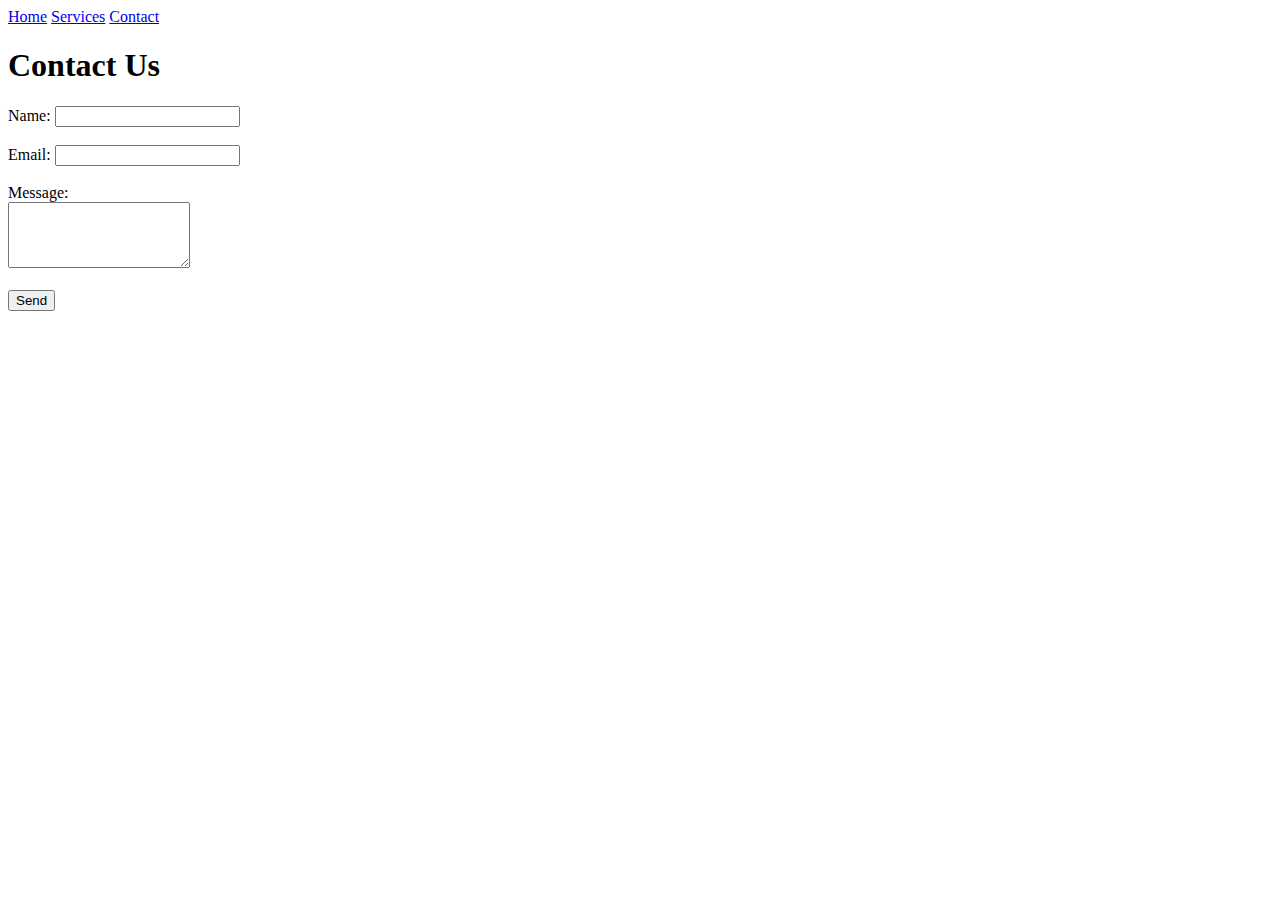
==== Week 6/contact.html @ f4d84de7 "Add files via upload" ====
<!DOCTYPE html>
<head>
    <title>Contact Us - Mojo's Mutts</title>
</head>
<body>
    <nav>
        <a href="index.html">Home</a>
        <a href="services.html">Services</a>
        <a href="contact.html">Contact</a>
    </nav>
        <h1>Contact Us</h1>
        <form>
            <label for="name">Name:</label>
            <input type="text" id="name" name="name" required><br><br>
            
            <label for="email">Email:</label>
            <input type="email" id="email" name="email" required><br><br>
            
            <label for="message">Message:</label><br>
            <textarea id="message" name="message" rows="4" required></textarea><br><br>
            
            <button type="submit">Send</button>
        </form>
</body>
</html>
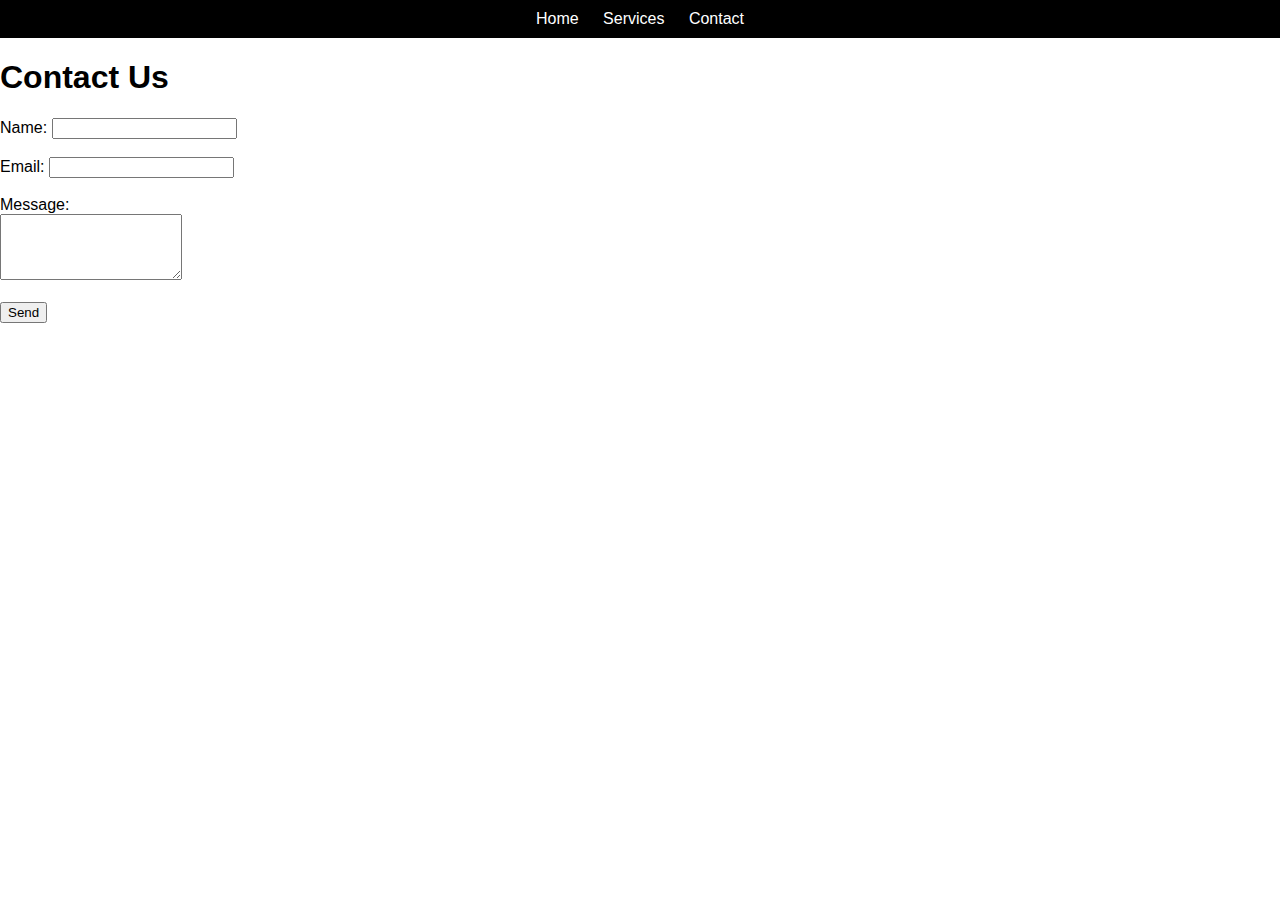
==== commit 47f584ca: "Add files via upload" ====
--- a/Week 6/contact.html
+++ b/Week 6/contact.html
@@ -1,4 +1,5 @@
 <!DOCTYPE html>
+<link rel="stylesheet" href="style.css">
 <head>
     <title>Contact Us - Mojo's Mutts</title>
 </head>
--- a/Week 6/style.css
+++ b/Week 6/style.css
@@ -0,0 +1,42 @@
+
+.text-highlight {
+    color: rgb(151, 194, 243);
+    font-weight: bold;
+}
+.boxed-content {
+    border: 1px solid black;
+    padding: 5px;
+    background-color: rgb(252, 110, 212);
+}
+#main-heading {
+    text-align: center;
+    font-size: 24px;
+}
+#promo-text {
+    font-style: italic;
+    text-align: center;
+}
+body {
+    font-family: Arial, sans-serif;
+    background-color: white;
+    margin: 0;
+    padding: 0;
+}
+nav {
+    background-color: black;
+    padding: 10px;
+    text-align: center;
+}
+nav a {
+    color: white;
+    text-decoration: none;
+    padding: 5px 10px;
+}
+
+nav a:hover {
+    background-color: rgb(252, 110, 212);
+}
+services-page {
+    background-image: url('dog_background.jpg');
+    background-size: cover;
+}
